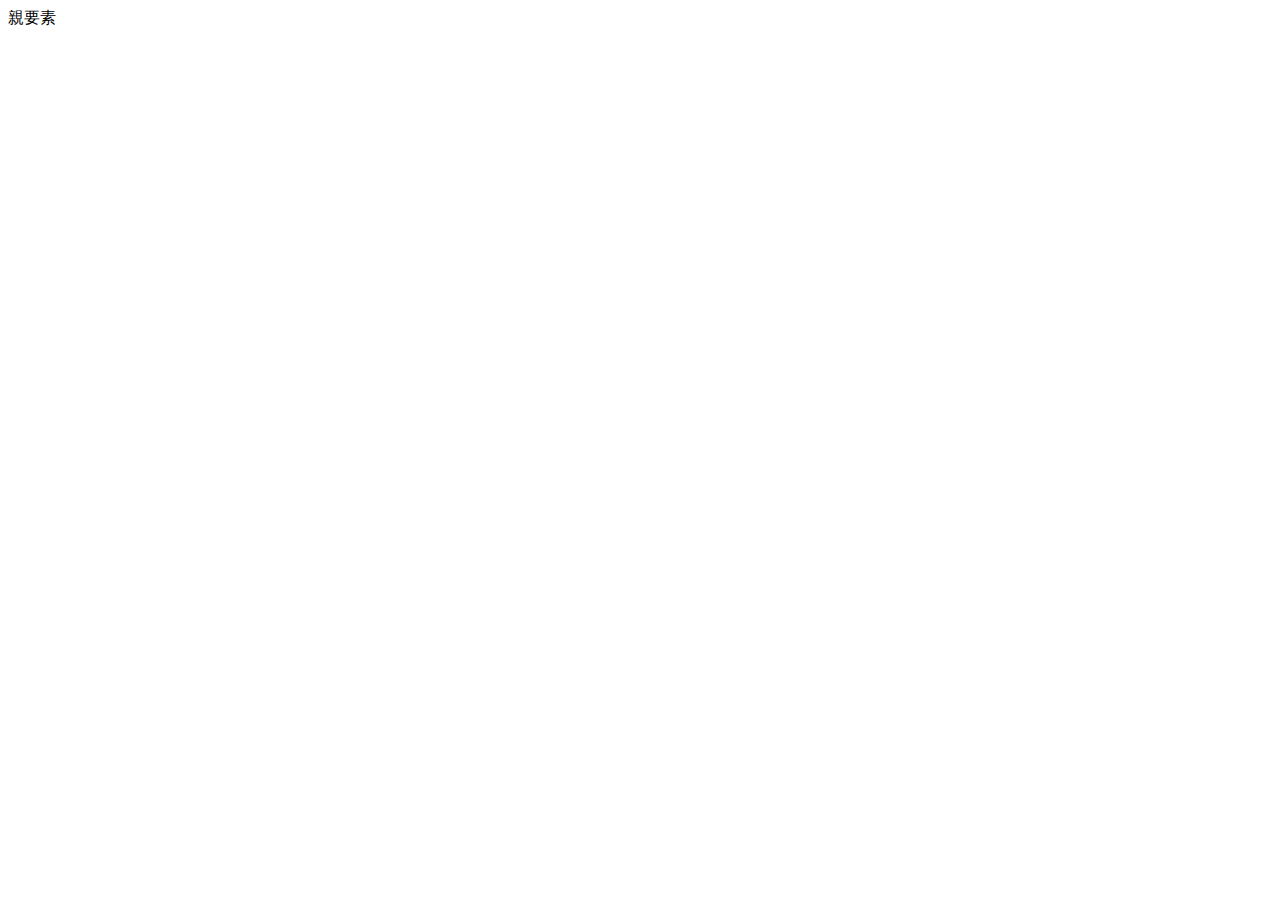
==== osarai/index.html @ 759b6707 "btn" ====
<!DOCTYPE html>
<html lang="en">
  <head>
    <meta charset="UTF-8">
    <title>Document</title>
    <link rel="stylesheet" href="style.css">
  </head>
  <body>
    <div class="parent">
      親要素
      
    </div>
  </body>
</html>
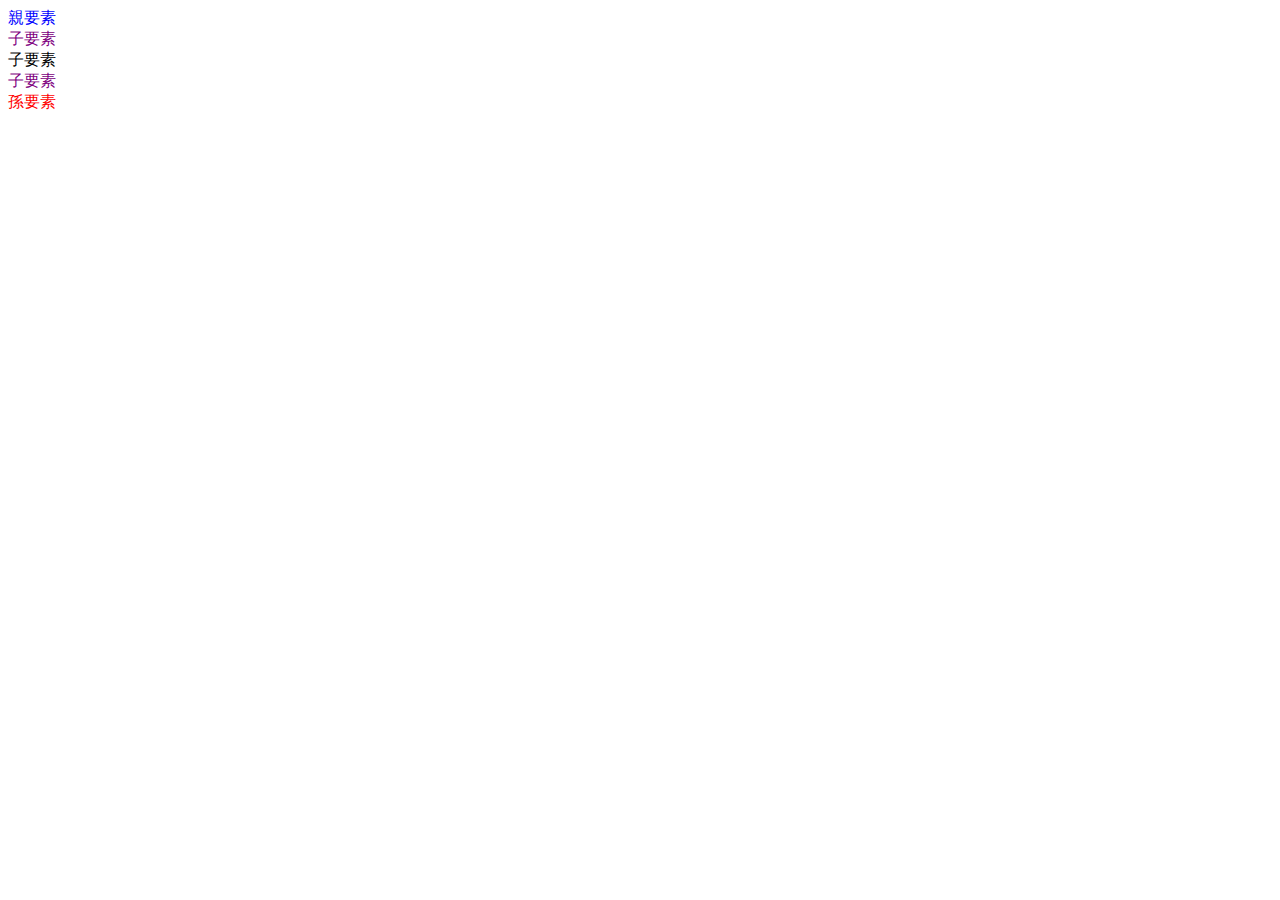
==== commit 6b7788b6: "osarai-add" ====
--- a/osarai/index.html
+++ b/osarai/index.html
@@ -8,7 +8,14 @@
   <body>
     <div class="parent">
       親要素
-      
+      <div class="element">子要素</div>
+      <div class="element secound-child">子要素</div>
+      <div class="element">
+        子要素
+        <div class="element">
+          孫要素
+        </div>
+      </div>
     </div>
   </body>
 </html>--- a/osarai/style.css
+++ b/osarai/style.css
@@ -0,0 +1,16 @@
+.parent {
+  color: blue;
+}
+
+.parent > .element {
+  color: purple;
+}
+
+.parent > .element.secound-child {
+  color: black;
+}
+
+.element {
+  color: red;
+}
+/*# sourceMappingURL=style.css.map */